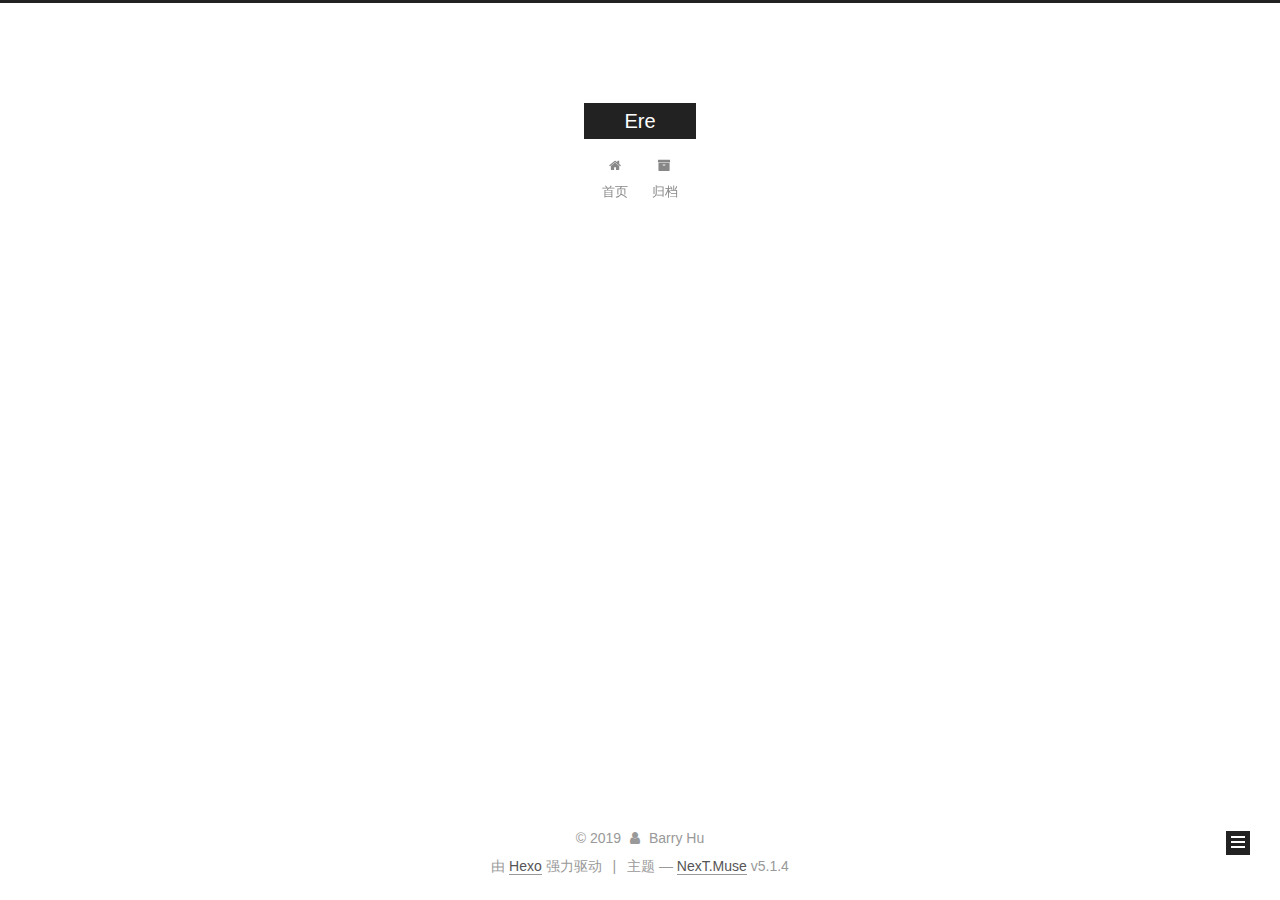
==== archives/index.html @ e0286303 "Site updated: 2019-08-03 18:31:35" ====
<!DOCTYPE html>



  


<html class="theme-next muse use-motion" lang="zh-Hans">
<head><meta name="generator" content="Hexo 3.9.0">
  <meta charset="UTF-8">
<meta http-equiv="X-UA-Compatible" content="IE=edge">
<meta name="viewport" content="width=device-width, initial-scale=1, maximum-scale=1">
<meta name="theme-color" content="#222">









<meta http-equiv="Cache-Control" content="no-transform">
<meta http-equiv="Cache-Control" content="no-siteapp">
















  
  
  <link href="/lib/fancybox/source/jquery.fancybox.css?v=2.1.5" rel="stylesheet" type="text/css">







<link href="/lib/font-awesome/css/font-awesome.min.css?v=4.6.2" rel="stylesheet" type="text/css">

<link href="/css/main.css?v=5.1.4" rel="stylesheet" type="text/css">


  <link rel="apple-touch-icon" sizes="180x180" href="/images/apple-touch-icon-next.png?v=5.1.4">


  <link rel="icon" type="image/png" sizes="32x32" href="/images/favicon-32x32-next.png?v=5.1.4">


  <link rel="icon" type="image/png" sizes="16x16" href="/images/favicon-16x16-next.png?v=5.1.4">


  <link rel="mask-icon" href="/images/logo.svg?v=5.1.4" color="#222">





  <meta name="keywords" content="Hexo, NexT">










<meta property="og:type" content="website">
<meta property="og:title" content="Ere">
<meta property="og:url" content="http://yoursite.com/archives/index.html">
<meta property="og:site_name" content="Ere">
<meta property="og:locale" content="zh-Hans">
<meta name="twitter:card" content="summary">
<meta name="twitter:title" content="Ere">



<script type="text/javascript" id="hexo.configurations">
  var NexT = window.NexT || {};
  var CONFIG = {
    root: '/',
    scheme: 'Muse',
    version: '5.1.4',
    sidebar: {"position":"left","display":"post","offset":12,"b2t":false,"scrollpercent":false,"onmobile":false},
    fancybox: true,
    tabs: true,
    motion: {"enable":true,"async":false,"transition":{"post_block":"fadeIn","post_header":"slideDownIn","post_body":"slideDownIn","coll_header":"slideLeftIn","sidebar":"slideUpIn"}},
    duoshuo: {
      userId: '0',
      author: '博主'
    },
    algolia: {
      applicationID: '',
      apiKey: '',
      indexName: '',
      hits: {"per_page":10},
      labels: {"input_placeholder":"Search for Posts","hits_empty":"We didn't find any results for the search: ${query}","hits_stats":"${hits} results found in ${time} ms"}
    }
  };
</script>



  <link rel="canonical" href="http://yoursite.com/archives/">





  <title>归档 | Ere</title>
  








</head>

<body itemscope itemtype="http://schema.org/WebPage" lang="zh-Hans">

  
  
    
  

  <div class="container sidebar-position-left page-archive">
    <div class="headband"></div>

    <header id="header" class="header" itemscope itemtype="http://schema.org/WPHeader">
      <div class="header-inner"><div class="site-brand-wrapper">
  <div class="site-meta ">
    

    <div class="custom-logo-site-title">
      <a href="/" class="brand" rel="start">
        <span class="logo-line-before"><i></i></span>
        <span class="site-title">Ere</span>
        <span class="logo-line-after"><i></i></span>
      </a>
    </div>
      
        <p class="site-subtitle"></p>
      
  </div>

  <div class="site-nav-toggle">
    <button>
      <span class="btn-bar"></span>
      <span class="btn-bar"></span>
      <span class="btn-bar"></span>
    </button>
  </div>
</div>

<nav class="site-nav">
  

  
    <ul id="menu" class="menu">
      
        
        <li class="menu-item menu-item-home">
          <a href="/" rel="section">
            
              <i class="menu-item-icon fa fa-fw fa-home"></i> <br>
            
            首页
          </a>
        </li>
      
        
        <li class="menu-item menu-item-archives">
          <a href="/archives/" rel="section">
            
              <i class="menu-item-icon fa fa-fw fa-archive"></i> <br>
            
            归档
          </a>
        </li>
      

      
    </ul>
  

  
</nav>



 </div>
    </header>

    <main id="main" class="main">
      <div class="main-inner">
        <div class="content-wrap">
          <div id="content" class="content">
            

  
  
  
  <div class="post-block archive">
    <div id="posts" class="posts-collapse">
      <span class="archive-move-on"></span>

      <span class="archive-page-counter">
        
        
        
          
        
        嗯..! 目前共计 1 篇日志。 继续努力。
      </span>

      

        
        
        

        
          
          <div class="collection-title">
            <h1 class="archive-year" id="archive-year-2019">2019</h1>
          </div>
        
        

        

  <article class="post post-type-normal" itemscope itemtype="http://schema.org/Article">
    <header class="post-header">

      <h2 class="post-title">
        
            <a class="post-title-link" href="/2019/08/03/hello-world/" itemprop="url">
              
                <span itemprop="name">Hello World</span>
              
            </a>
        
      </h2>

      <div class="post-meta">
        <time class="post-time" itemprop="dateCreated" datetime="2019-08-03T15:18:58+08:00" content="2019-08-03">
          08-03
        </time>
      </div>

    </header>
  </article>



      

    </div>
  </div>
  
  
  

  



          </div>
          


          

        </div>
        
          
  
  <div class="sidebar-toggle">
    <div class="sidebar-toggle-line-wrap">
      <span class="sidebar-toggle-line sidebar-toggle-line-first"></span>
      <span class="sidebar-toggle-line sidebar-toggle-line-middle"></span>
      <span class="sidebar-toggle-line sidebar-toggle-line-last"></span>
    </div>
  </div>

  <aside id="sidebar" class="sidebar">
    
    <div class="sidebar-inner">

      

      

      <section class="site-overview-wrap sidebar-panel sidebar-panel-active">
        <div class="site-overview">
          <div class="site-author motion-element" itemprop="author" itemscope itemtype="http://schema.org/Person">
            
              <p class="site-author-name" itemprop="name">Barry Hu</p>
              <p class="site-description motion-element" itemprop="description"></p>
          </div>

          <nav class="site-state motion-element">

            
              <div class="site-state-item site-state-posts">
              
                <a href="/archives/">
              
                  <span class="site-state-item-count">1</span>
                  <span class="site-state-item-name">日志</span>
                </a>
              </div>
            

            

            

          </nav>

          

          

          
          

          
          

          

        </div>
      </section>

      

      

    </div>
  </aside>


        
      </div>
    </main>

    <footer id="footer" class="footer">
      <div class="footer-inner">
        <div class="copyright">&copy; <span itemprop="copyrightYear">2019</span>
  <span class="with-love">
    <i class="fa fa-user"></i>
  </span>
  <span class="author" itemprop="copyrightHolder">Barry Hu</span>

  
</div>


  <div class="powered-by">由 <a class="theme-link" target="_blank" href="https://hexo.io">Hexo</a> 强力驱动</div>



  <span class="post-meta-divider">|</span>



  <div class="theme-info">主题 &mdash; <a class="theme-link" target="_blank" href="https://github.com/iissnan/hexo-theme-next">NexT.Muse</a> v5.1.4</div>




        







        
      </div>
    </footer>

    
      <div class="back-to-top">
        <i class="fa fa-arrow-up"></i>
        
      </div>
    

    

  </div>

  

<script type="text/javascript">
  if (Object.prototype.toString.call(window.Promise) !== '[object Function]') {
    window.Promise = null;
  }
</script>









  












  
  
    <script type="text/javascript" src="/lib/jquery/index.js?v=2.1.3"></script>
  

  
  
    <script type="text/javascript" src="/lib/fastclick/lib/fastclick.min.js?v=1.0.6"></script>
  

  
  
    <script type="text/javascript" src="/lib/jquery_lazyload/jquery.lazyload.js?v=1.9.7"></script>
  

  
  
    <script type="text/javascript" src="/lib/velocity/velocity.min.js?v=1.2.1"></script>
  

  
  
    <script type="text/javascript" src="/lib/velocity/velocity.ui.min.js?v=1.2.1"></script>
  

  
  
    <script type="text/javascript" src="/lib/fancybox/source/jquery.fancybox.pack.js?v=2.1.5"></script>
  


  


  <script type="text/javascript" src="/js/src/utils.js?v=5.1.4"></script>

  <script type="text/javascript" src="/js/src/motion.js?v=5.1.4"></script>



  
  

  

  


  <script type="text/javascript" src="/js/src/bootstrap.js?v=5.1.4"></script>



  


  




	





  





  












  





  

  

  

  
  

  

  

  

</body>
</html>
---- css/main.css ----
/* normalize.css v3.0.2 | MIT License | git.io/normalize */
html {
  font-family: sans-serif; /* 1 */
  -ms-text-size-adjust: 100%; /* 2 */
  -webkit-text-size-adjust: 100%; /* 2 */
}
body {
  margin: 0;
}
article,
aside,
details,
figcaption,
figure,
footer,
header,
hgroup,
main,
menu,
nav,
section,
summary {
  display: block;
}
audio,
canvas,
progress,
video {
  display: inline-block; /* 1 */
  vertical-align: baseline; /* 2 */
}
audio:not([controls]) {
  display: none;
  height: 0;
}
[hidden],
template {
  display: none;
}
a {
  background-color: transparent;
}
a:active,
a:hover {
  outline: 0;
}
abbr[title] {
  border-bottom: 1px dotted;
}
b,
strong {
  font-weight: bold;
}
dfn {
  font-style: italic;
}
h1 {
  font-size: 2em;
  margin: 0.67em 0;
}
mark {
  background: #ff0;
  color: #000;
}
small {
  font-size: 80%;
}
sub,
sup {
  font-size: 75%;
  line-height: 0;
  position: relative;
  vertical-align: baseline;
}
sup {
  top: -0.5em;
}
sub {
  bottom: -0.25em;
}
img {
  border: 0;
}
svg:not(:root) {
  overflow: hidden;
}
figure {
  margin: 1em 40px;
}
hr {
  -moz-box-sizing: content-box;
  box-sizing: content-box;
  height: 0;
}
pre {
  overflow: auto;
}
code,
kbd,
pre,
samp {
  font-family: monospace, monospace;
  font-size: 1em;
}
button,
input,
optgroup,
select,
textarea {
  color: inherit; /* 1 */
  font: inherit; /* 2 */
  margin: 0; /* 3 */
}
button {
  overflow: visible;
}
button,
select {
  text-transform: none;
}
button,
html input[type="button"],
input[type="reset"],
input[type="submit"] {
  -webkit-appearance: button; /* 2 */
  cursor: pointer; /* 3 */
}
button[disabled],
html input[disabled] {
  cursor: default;
}
button::-moz-focus-inner,
input::-moz-focus-inner {
  border: 0;
  padding: 0;
}
input {
  line-height: normal;
}
input[type="checkbox"],
input[type="radio"] {
  box-sizing: border-box; /* 1 */
  padding: 0; /* 2 */
}
input[type="number"]::-webkit-inner-spin-button,
input[type="number"]::-webkit-outer-spin-button {
  height: auto;
}
input[type="search"] {
  -webkit-appearance: textfield; /* 1 */
  -moz-box-sizing: content-box;
  -webkit-box-sizing: content-box; /* 2 */
  box-sizing: content-box;
}
input[type="search"]::-webkit-search-cancel-button,
input[type="search"]::-webkit-search-decoration {
  -webkit-appearance: none;
}
fieldset {
  border: 1px solid #c0c0c0;
  margin: 0 2px;
  padding: 0.35em 0.625em 0.75em;
}
legend {
  border: 0; /* 1 */
  padding: 0; /* 2 */
}
textarea {
  overflow: auto;
}
optgroup {
  font-weight: bold;
}
table {
  border-collapse: collapse;
  border-spacing: 0;
}
td,
th {
  padding: 0;
}
::selection {
  background: #262a30;
  color: #fff;
}
body {
  position: relative;
  font-family: 'Lato', "PingFang SC", "Microsoft YaHei", sans-serif;
  font-size: 14px;
  line-height: 2;
  color: #555;
  background: #fff;
}
@media (max-width: 767px) {
  body {
    padding-right: 0 !important;
  }
}
@media (min-width: 768px) and (max-width: 991px) {
  body {
    padding-right: 0 !important;
  }
}
@media (min-width: 1600px) {
  body {
    font-size: 16px;
  }
}
h1,
h2,
h3,
h4,
h5,
h6 {
  margin: 0;
  padding: 0;
  font-weight: bold;
  line-height: 1.5;
  font-family: 'Lato', "PingFang SC", "Microsoft YaHei", sans-serif;
}
h2,
h3,
h4,
h5,
h6 {
  margin: 20px 0 15px;
}
h1 {
  font-size: 22px;
}
@media (max-width: 767px) {
  h1 {
    font-size: 18px;
  }
}
h2 {
  font-size: 20px;
}
@media (max-width: 767px) {
  h2 {
    font-size: 16px;
  }
}
h3 {
  font-size: 18px;
}
@media (max-width: 767px) {
  h3 {
    font-size: 14px;
  }
}
h4 {
  font-size: 16px;
}
@media (max-width: 767px) {
  h4 {
    font-size: 12px;
  }
}
h5 {
  font-size: 14px;
}
@media (max-width: 767px) {
  h5 {
    font-size: 10px;
  }
}
h6 {
  font-size: 12px;
}
@media (max-width: 767px) {
  h6 {
    font-size: 8px;
  }
}
p {
  margin: 0 0 20px 0;
}
a {
  color: #555;
  text-decoration: none;
  outline: none;
  border-bottom: 1px solid #999;
  word-wrap: break-word;
}
a:hover {
  color: #222;
  border-bottom-color: #222;
}
blockquote {
  margin: 0;
  padding: 0;
}
img {
  display: block;
  margin: auto;
  max-width: 100%;
  height: auto;
}
hr {
  margin: 40px 0;
  height: 3px;
  border: none;
  background-color: #ddd;
  background-image: repeating-linear-gradient(-45deg, #fff, #fff 4px, transparent 4px, transparent 8px);
}
blockquote {
  padding: 0 15px;
  color: #666;
  border-left: 4px solid #ddd;
}
blockquote cite::before {
  content: "-";
  padding: 0 5px;
}
dt {
  font-weight: 700;
}
dd {
  margin: 0;
  padding: 0;
}
kbd {
  border: 1px solid #ccc;
  border-radius: 0.2em;
  box-shadow: 0.1em 0.1em 0.2em rgba(0,0,0,0.1);
  background-color: #f9f9f9;
  font-family: inherit;
  background-image: -webkit-linear-gradient(top, #eee, #fff, #eee);
  padding: 0.1em 0.3em;
  white-space: nowrap;
}
.text-left {
  text-align: left;
}
.text-center {
  text-align: center;
}
.text-right {
  text-align: right;
}
.text-justify {
  text-align: justify;
}
.text-nowrap {
  white-space: nowrap;
}
.text-lowercase {
  text-transform: lowercase;
}
.text-uppercase {
  text-transform: uppercase;
}
.text-capitalize {
  text-transform: capitalize;
}
.center-block {
  display: block;
  margin-left: auto;
  margin-right: auto;
}
.clearfix:before,
.clearfix:after {
  content: " ";
  display: table;
}
.clearfix:after {
  clear: both;
}
.pullquote {
  width: 45%;
}
.pullquote.left {
  float: left;
  margin-left: 5px;
  margin-right: 10px;
}
.pullquote.right {
  float: right;
  margin-left: 10px;
  margin-right: 5px;
}
.affix.affix.affix {
  position: fixed;
}
.translation {
  margin-top: -20px;
  font-size: 14px;
  color: #999;
}
.scrollbar-measure {
  width: 100px;
  height: 100px;
  overflow: scroll;
  position: absolute;
  top: -9999px;
}
.use-motion .motion-element {
  opacity: 0;
}
table {
  margin: 20px 0;
  width: 100%;
  border-collapse: collapse;
  border-spacing: 0;
  border: 1px solid #ddd;
  font-size: 14px;
  table-layout: fixed;
  word-wrap: break-all;
}
table>tbody>tr:nth-of-type(odd) {
  background-color: #f9f9f9;
}
table>tbody>tr:hover {
  background-color: #f5f5f5;
}
caption,
th,
td {
  padding: 8px;
  text-align: left;
  vertical-align: middle;
  font-weight: normal;
}
th,
td {
  border-bottom: 3px solid #ddd;
  border-right: 1px solid #eee;
}
th {
  padding-bottom: 10px;
  font-weight: 700;
}
td {
  border-bottom-width: 1px;
}
html,
body {
  height: 100%;
}
.container {
  position: relative;
  min-height: 100%;
}
.header-inner {
  margin: 0 auto;
  padding: 100px 0 70px;
  width: 700px;
}
@media (min-width: 1600px) {
  .container .header-inner {
    width: 900px;
  }
}
.main {
  padding-bottom: 150px;
}
.main-inner {
  margin: 0 auto;
  width: 700px;
}
@media (min-width: 1600px) {
  .container .main-inner {
    width: 900px;
  }
}
.footer {
  position: absolute;
  left: 0;
  bottom: 0;
  width: 100%;
  min-height: 50px;
}
.footer-inner {
  box-sizing: border-box;
  margin: 20px auto;
  width: 700px;
}
@media (min-width: 1600px) {
  .container .footer-inner {
    width: 900px;
  }
}
pre,
.highlight {
  overflow: auto;
  margin: 20px 0;
  padding: 0;
  font-size: 13px;
  color: #4d4d4c;
  background: #f7f7f7;
  line-height: 1.6;
}
pre,
code {
  font-family: consolas, Menlo, "PingFang SC", "Microsoft YaHei", monospace;
}
code {
  padding: 2px 4px;
  word-wrap: break-word;
  color: #555;
  background: #eee;
  border-radius: 3px;
  font-size: 13px;
}
pre {
  padding: 10px;
}
pre code {
  padding: 0;
  color: #4d4d4c;
  background: none;
  text-shadow: none;
}
.highlight {
  border-radius: 1px;
}
.highlight pre {
  border: none;
  margin: 0;
  padding: 10px 0;
}
.highlight table {
  margin: 0;
  width: auto;
  border: none;
}
.highlight td {
  border: none;
  padding: 0;
}
.highlight figcaption {
  font-size: 1em;
  color: #4d4d4c;
  line-height: 1em;
  margin-bottom: 1em;
}
.highlight figcaption:before,
.highlight figcaption:after {
  content: " ";
  display: table;
}
.highlight figcaption:after {
  clear: both;
}
.highlight figcaption a {
  float: right;
  color: #4d4d4c;
}
.highlight figcaption a:hover {
  border-bottom-color: #4d4d4c;
}
.highlight .gutter pre {
  padding-left: 10px;
  padding-right: 10px;
  color: #869194;
  text-align: right;
  background-color: #eff2f3;
}
.highlight .code pre {
  width: 100%;
  padding-left: 10px;
  padding-right: 10px;
  background-color: #f7f7f7;
}
.highlight .line {
  height: 20px;
}
.gutter {
  -webkit-user-select: none;
  -moz-user-select: none;
  -ms-user-select: none;
  user-select: none;
}
.gist table {
  width: auto;
}
.gist table td {
  border: none;
}
pre .deletion {
  background: #fdd;
}
pre .addition {
  background: #dfd;
}
pre .meta {
  color: #8959a8;
}
pre .comment {
  color: #8e908c;
}
pre .variable,
pre .attribute,
pre .tag,
pre .regexp,
pre .ruby .constant,
pre .xml .tag .title,
pre .xml .pi,
pre .xml .doctype,
pre .html .doctype,
pre .css .id,
pre .css .class,
pre .css .pseudo {
  color: #c82829;
}
pre .number,
pre .preprocessor,
pre .built_in,
pre .literal,
pre .params,
pre .constant,
pre .command {
  color: #f5871f;
}
pre .ruby .class .title,
pre .css .rules .attribute,
pre .string,
pre .value,
pre .inheritance,
pre .header,
pre .ruby .symbol,
pre .xml .cdata,
pre .special,
pre .number,
pre .formula {
  color: #718c00;
}
pre .title,
pre .css .hexcolor {
  color: #3e999f;
}
pre .function,
pre .python .decorator,
pre .python .title,
pre .ruby .function .title,
pre .ruby .title .keyword,
pre .perl .sub,
pre .javascript .title,
pre .coffeescript .title {
  color: #4271ae;
}
pre .keyword,
pre .javascript .function {
  color: #8959a8;
}
.full-image.full-image.full-image.full-image {
  border: none;
  max-width: 100%;
  width: auto;
  margin: 20px auto 25px;
}
@media (min-width: 992px) {
  .full-image.full-image.full-image.full-image {
    max-width: none;
    width: 110%;
    margin: 25px -5%;
  }
}
.blockquote-center,
.page-home .post-type-quote blockquote,
.page-post-detail .post-type-quote blockquote {
  position: relative;
  margin: 40px 0;
  padding: 0;
  border-left: none;
  text-align: center;
}
.blockquote-center::before,
.page-home .post-type-quote blockquote::before,
.page-post-detail .post-type-quote blockquote::before,
.blockquote-center::after,
.page-home .post-type-quote blockquote::after,
.page-post-detail .post-type-quote blockquote::after {
  position: absolute;
  content: ' ';
  display: block;
  width: 100%;
  height: 24px;
  opacity: 0.2;
  background-repeat: no-repeat;
  background-position: 0 -6px;
  background-size: 22px 22px;
}
.blockquote-center::before,
.page-home .post-type-quote blockquote::before,
.page-post-detail .post-type-quote blockquote::before {
  top: -20px;
  background-image: url("../images/quote-l.svg");
  border-top: 1px solid #ccc;
}
.blockquote-center::after,
.page-home .post-type-quote blockquote::after,
.page-post-detail .post-type-quote blockquote::after {
  bottom: -20px;
  background-image: url("../images/quote-r.svg");
  border-bottom: 1px solid #ccc;
  background-position: 100% 8px;
}
.blockquote-center p,
.page-home .post-type-quote blockquote p,
.page-post-detail .post-type-quote blockquote p,
.blockquote-center div,
.page-home .post-type-quote blockquote div,
.page-post-detail .post-type-quote blockquote div {
  text-align: center;
}
.post .post-body .group-picture img {
  box-sizing: border-box;
  padding: 0 3px;
  border: none;
}
.post .group-picture-row {
  overflow: hidden;
  margin-top: 6px;
}
.post .group-picture-row:first-child {
  margin-top: 0;
}
.post .group-picture-column {
  float: left;
}
.page-post-detail .post-body .group-picture-column {
  float: none;
  margin-top: 10px;
  width: auto !important;
}
.page-post-detail .post-body .group-picture-column img {
  margin: 0 auto;
}
.page-archive .group-picture-container {
  overflow: hidden;
}
.page-archive .group-picture-row {
  float: left;
}
.page-archive .group-picture-row:first-child {
  margin-top: 6px;
}
.page-archive .group-picture-column {
  max-width: 150px;
  max-height: 150px;
}
.post-body .note {
  position: relative;
  padding: 15px;
  margin-bottom: 20px;
  border: 1px solid #eee;
  border-left-width: 5px;
  border-radius: 3px;
}
.post-body .note h2,
.post-body .note h3,
.post-body .note h4,
.post-body .note h5,
.post-body .note h6 {
  margin-top: 0;
  margin-bottom: 0;
  border-bottom: initial;
  padding-top: 0 !important;
}
.post-body .note p:first-child,
.post-body .note ul:first-child,
.post-body .note ol:first-child,
.post-body .note table:first-child,
.post-body .note pre:first-child,
.post-body .note blockquote:first-child {
  margin-top: 0;
}
.post-body .note p:last-child,
.post-body .note ul:last-child,
.post-body .note ol:last-child,
.post-body .note table:last-child,
.post-body .note pre:last-child,
.post-body .note blockquote:last-child {
  margin-bottom: 0;
}
.post-body .note.default {
  border-left-color: #777;
}
.post-body .note.default h2,
.post-body .note.default h3,
.post-body .note.default h4,
.post-body .note.default h5,
.post-body .note.default h6 {
  color: #777;
}
.post-body .note.primary {
  border-left-color: #6f42c1;
}
.post-body .note.primary h2,
.post-body .note.primary h3,
.post-body .note.primary h4,
.post-body .note.primary h5,
.post-body .note.primary h6 {
  color: #6f42c1;
}
.post-body .note.info {
  border-left-color: #428bca;
}
.post-body .note.info h2,
.post-body .note.info h3,
.post-body .note.info h4,
.post-body .note.info h5,
.post-body .note.info h6 {
  color: #428bca;
}
.post-body .note.success {
  border-left-color: #5cb85c;
}
.post-body .note.success h2,
.post-body .note.success h3,
.post-body .note.success h4,
.post-body .note.success h5,
.post-body .note.success h6 {
  color: #5cb85c;
}
.post-body .note.warning {
  border-left-color: #f0ad4e;
}
.post-body .note.warning h2,
.post-body .note.warning h3,
.post-body .note.warning h4,
.post-body .note.warning h5,
.post-body .note.warning h6 {
  color: #f0ad4e;
}
.post-body .note.danger {
  border-left-color: #d9534f;
}
.post-body .note.danger h2,
.post-body .note.danger h3,
.post-body .note.danger h4,
.post-body .note.danger h5,
.post-body .note.danger h6 {
  color: #d9534f;
}
.post-body .label {
  display: inline;
  padding: 0 2px;
  white-space: nowrap;
}
.post-body .label.default {
  background-color: #f0f0f0;
}
.post-body .label.primary {
  background-color: #efe6f7;
}
.post-body .label.info {
  background-color: #e5f2f8;
}
.post-body .label.success {
  background-color: #e7f4e9;
}
.post-body .label.warning {
  background-color: #fcf6e1;
}
.post-body .label.danger {
  background-color: #fae8eb;
}
.post-body .tabs {
  position: relative;
  display: block;
  margin-bottom: 20px;
  padding-top: 10px;
}
.post-body .tabs ul.nav-tabs {
  margin: 0;
  padding: 0;
  display: flex;
  margin-bottom: -1px;
}
@media (max-width: 413px) {
  .post-body .tabs ul.nav-tabs {
    display: block;
    margin-bottom: 5px;
  }
}
.post-body .tabs ul.nav-tabs li.tab {
  list-style-type: none !important;
  margin: 0 0.25em 0 0;
  border-top: 3px solid transparent;
  border-left: 1px solid transparent;
  border-right: 1px solid transparent;
}
@media (max-width: 413px) {
  .post-body .tabs ul.nav-tabs li.tab {
    margin: initial;
    border-top: 1px solid transparent;
    border-left: 3px solid transparent;
    border-right: 1px solid transparent;
    border-bottom: 1px solid transparent;
  }
}
.post-body .tabs ul.nav-tabs li.tab a {
  outline: 0;
  border-bottom: initial;
  display: block;
  line-height: 1.8em;
  padding: 0.25em 0.75em;
  transition-duration: 0.2s;
  transition-timing-function: ease-out;
  transition-delay: 0s;
}
.post-body .tabs ul.nav-tabs li.tab a i {
  width: 1.285714285714286em;
}
.post-body .tabs ul.nav-tabs li.tab.active {
  border-top: 3px solid #fc6423;
  border-left: 1px solid #ddd;
  border-right: 1px solid #ddd;
  background-color: #fff;
}
@media (max-width: 413px) {
  .post-body .tabs ul.nav-tabs li.tab.active {
    border-top: 1px solid #ddd;
    border-left: 3px solid #fc6423;
    border-right: 1px solid #ddd;
    border-bottom: 1px solid #ddd;
  }
}
.post-body .tabs ul.nav-tabs li.tab.active a {
  cursor: default;
  color: #555;
}
.post-body .tabs .tab-content {
  background-color: #fff;
}
.post-body .tabs .tab-content .tab-pane {
  border: 1px solid #ddd;
  padding: 20px 20px 0 20px;
}
.post-body .tabs .tab-content .tab-pane:not(.active) {
  display: none !important;
}
.post-body .tabs .tab-content .tab-pane.active {
  display: block !important;
}
.btn {
  display: inline-block;
  padding: 0 20px;
  font-size: 14px;
  color: #fff;
  background: #222;
  border: 2px solid #222;
  text-decoration: none;
  border-radius: 0;
  transition-property: background-color;
  transition-duration: 0.2s;
  transition-timing-function: ease-in-out;
  transition-delay: 0s;
  line-height: 2;
}
.btn:hover {
  border-color: #222;
  color: #222;
  background: #fff;
}
.btn +.btn {
  margin: 0 0 8px 8px;
}
.btn .fa-fw {
  width: 1.285714285714286em;
  text-align: left;
}
.btn-bar {
  display: block;
  width: 22px;
  height: 2px;
  background: #555;
  border-radius: 1px;
}
.btn-bar+.btn-bar {
  margin-top: 4px;
}
.pagination {
  margin: 120px 0 40px;
  text-align: center;
  border-top: 1px solid #eee;
}
.page-number-basic,
.pagination .prev,
.pagination .next,
.pagination .page-number,
.pagination .space {
  display: inline-block;
  position: relative;
  top: -1px;
  margin: 0 10px;
  padding: 0 11px;
}
@media (max-width: 767px) {
  .page-number-basic,
  .pagination .prev,
  .pagination .next,
  .pagination .page-number,
  .pagination .space {
    margin: 0 5px;
  }
}
.pagination .prev,
.pagination .next,
.pagination .page-number {
  border-bottom: 0;
  border-top: 1px solid #eee;
  transition-property: border-color;
  transition-duration: 0.2s;
  transition-timing-function: ease-in-out;
  transition-delay: 0s;
}
.pagination .prev:hover,
.pagination .next:hover,
.pagination .page-number:hover {
  border-top-color: #222;
}
.pagination .space {
  padding: 0;
  margin: 0;
}
.pagination .prev {
  margin-left: 0;
}
.pagination .next {
  margin-right: 0;
}
.pagination .page-number.current {
  color: #fff;
  background: #ccc;
  border-top-color: #ccc;
}
@media (max-width: 767px) {
  .pagination {
    border-top: none;
  }
  .pagination .prev,
  .pagination .next,
  .pagination .page-number {
    margin-bottom: 10px;
    border-top: 0;
    border-bottom: 1px solid #eee;
    padding: 0 10px;
  }
  .pagination .prev:hover,
  .pagination .next:hover,
  .pagination .page-number:hover {
    border-bottom-color: #222;
  }
}
.comments {
  margin: 60px 20px 0;
}
.tag-cloud {
  text-align: center;
}
.tag-cloud a {
  display: inline-block;
  margin: 10px;
}
.back-to-top {
  box-sizing: border-box;
  position: fixed;
  bottom: -100px;
  right: 30px;
  z-index: 1050;
  padding: 0 6px;
  width: 24px;
  background: #222;
  font-size: 12px;
  opacity: 1;
  color: #fff;
  cursor: pointer;
  text-align: center;
  -webkit-transform: translateZ(0);
  transition-property: bottom;
  transition-duration: 0.2s;
  transition-timing-function: ease-in-out;
  transition-delay: 0s;
}
@media (min-width: 768px) and (max-width: 991px) {
  .back-to-top {
    display: none !important;
  }
}
@media (max-width: 767px) {
  .back-to-top {
    display: none !important;
  }
}
.back-to-top.back-to-top-on {
  bottom: 19px;
}
.header {
  background: transparent;
}
.header-inner {
  position: relative;
}
.headband {
  height: 3px;
  background: #222;
}
.site-meta {
  margin: 0;
  text-align: center;
}
@media (max-width: 767px) {
  .site-meta {
    text-align: center;
  }
}
.brand {
  position: relative;
  display: inline-block;
  padding: 0 40px;
  color: #fff;
  background: #222;
  border-bottom: none;
}
.brand:hover {
  color: #fff;
}
.logo {
  display: inline-block;
  margin-right: 5px;
  line-height: 36px;
  vertical-align: top;
}
.site-title {
  display: inline-block;
  vertical-align: top;
  line-height: 36px;
  font-size: 20px;
  font-weight: normal;
  font-family: 'Lato', "PingFang SC", "Microsoft YaHei", sans-serif;
}
.site-subtitle {
  margin-top: 10px;
  font-size: 13px;
  color: #999;
}
.use-motion .brand {
  opacity: 0;
}
.use-motion .logo,
.use-motion .site-title,
.use-motion .site-subtitle {
  opacity: 0;
  position: relative;
  top: -10px;
}
.site-nav-toggle {
  display: none;
  position: absolute;
  top: 10px;
  left: 10px;
}
@media (max-width: 767px) {
  .site-nav-toggle {
    display: block;
  }
}
.site-nav-toggle button {
  margin-top: 2px;
  padding: 9px 10px;
  background: transparent;
  border: none;
}
@media (max-width: 767px) {
  .site-nav {
    display: none;
    margin: 0 -10px;
    padding: 0 10px;
    clear: both;
    border-top: 1px solid #ddd;
  }
}
@media (min-width: 768px) and (max-width: 991px) {
  .site-nav {
    display: block !important;
  }
}
@media (min-width: 992px) {
  .site-nav {
    display: block !important;
  }
}
.menu {
  margin-top: 20px;
  padding-left: 0;
  text-align: center;
}
.menu .menu-item {
  display: inline-block;
  margin: 0 10px;
  list-style: none;
}
@media screen and (max-width: 767px) {
  .menu .menu-item {
    margin-top: 10px;
  }
}
.menu .menu-item a {
  display: block;
  font-size: 13px;
  line-height: inherit;
  border-bottom: 1px solid transparent;
  transition-property: border-color;
  transition-duration: 0.2s;
  transition-timing-function: ease-in-out;
  transition-delay: 0s;
}
.menu .menu-item a:hover {
  border-bottom-color: #222;
}
.menu .menu-item .fa {
  margin-right: 5px;
}
.use-motion .menu-item {
  opacity: 0;
}
.post-body {
  font-family: 'Lato', "PingFang SC", "Microsoft YaHei", sans-serif;
}
@media (max-width: 767px) {
  .post-body {
    word-break: break-word;
  }
}
.post-body .fancybox img {
  display: block !important;
  margin: 0 auto;
  cursor: pointer;
  cursor: zoom-in;
  cursor: -webkit-zoom-in;
}
.post-body .image-caption,
.post-body .figure .caption {
  margin: -20px auto 15px;
  text-align: center;
  font-size: 14px;
  color: #999;
  font-weight: bold;
  line-height: 1;
}
.post-sticky-flag {
  display: inline-block;
  font-size: 16px;
  -ms-transform: rotate(30deg);
  -webkit-transform: rotate(30deg);
  -moz-transform: rotate(30deg);
  -ms-transform: rotate(30deg);
  -o-transform: rotate(30deg);
  transform: rotate(30deg);
}
.use-motion .post-block,
.use-motion .pagination,
.use-motion .comments {
  opacity: 0;
}
.use-motion .post-header {
  opacity: 0;
}
.use-motion .post-body {
  opacity: 0;
}
.use-motion .collection-title {
  opacity: 0;
}
.posts-expand {
  padding-top: 40px;
}
@media (max-width: 767px) {
  .posts-expand {
    margin: 0 20px;
  }
  .post-body pre .gutter pre {
    padding-right: 10px;
  }
  .post-body .highlight {
    margin-left: 0px;
    margin-right: 0px;
    padding: 0;
  }
  .post-body .highlight .gutter pre {
    padding-right: 10px;
  }
}
@media (min-width: 992px) {
  .posts-expand .post-body {
    text-align: justify;
  }
}
.posts-expand .post-body h2,
.posts-expand .post-body h3,
.posts-expand .post-body h4,
.posts-expand .post-body h5,
.posts-expand .post-body h6 {
  padding-top: 10px;
}
.posts-expand .post-body h2 .header-anchor,
.posts-expand .post-body h3 .header-anchor,
.posts-expand .post-body h4 .header-anchor,
.posts-expand .post-body h5 .header-anchor,
.posts-expand .post-body h6 .header-anchor {
  float: right;
  margin-left: 10px;
  color: #ccc;
  border-bottom-style: none;
  visibility: hidden;
}
.posts-expand .post-body h2 .header-anchor:hover,
.posts-expand .post-body h3 .header-anchor:hover,
.posts-expand .post-body h4 .header-anchor:hover,
.posts-expand .post-body h5 .header-anchor:hover,
.posts-expand .post-body h6 .header-anchor:hover {
  color: inherit;
}
.posts-expand .post-body h2:hover .header-anchor,
.posts-expand .post-body h3:hover .header-anchor,
.posts-expand .post-body h4:hover .header-anchor,
.posts-expand .post-body h5:hover .header-anchor,
.posts-expand .post-body h6:hover .header-anchor {
  visibility: visible;
}
.posts-expand .post-body ul li {
  list-style: circle;
}
.posts-expand .post-body img {
  box-sizing: border-box;
  margin: auto;
  padding: 3px;
  border: 1px solid #ddd;
}
.posts-expand .post-body .fancybox img {
  margin: 0 auto 25px;
}
@media (max-width: 767px) {
  .posts-collapse {
    margin: 0 20px;
  }
  .posts-collapse .post-title,
  .posts-collapse .post-meta {
    display: block;
    width: auto;
    text-align: left;
  }
}
.posts-collapse {
  position: relative;
  z-index: 1010;
  margin-left: 55px;
}
.posts-collapse::after {
  content: " ";
  position: absolute;
  top: 20px;
  left: 0;
  margin-left: -2px;
  width: 4px;
  height: 100%;
  background: #f5f5f5;
  z-index: -1;
}
@media (max-width: 767px) {
  .posts-collapse {
    margin: 0 20px;
  }
}
.posts-collapse .collection-title {
  position: relative;
  margin: 60px 0;
}
.posts-collapse .collection-title h1,
.posts-collapse .collection-title h2 {
  margin-left: 20px;
}
.posts-collapse .collection-title small {
  color: #bbb;
  margin-left: 5px;
}
.posts-collapse .collection-title::before {
  content: " ";
  position: absolute;
  left: 0;
  top: 50%;
  margin-left: -4px;
  margin-top: -4px;
  width: 8px;
  height: 8px;
  background: #bbb;
  border-radius: 50%;
}
.posts-collapse .post {
  margin: 30px 0;
}
.posts-collapse .post-header {
  position: relative;
  transition-duration: 0.2s;
  transition-timing-function: ease-in-out;
  transition-delay: 0s;
  transition-property: border;
  border-bottom: 1px dashed #ccc;
}
.posts-collapse .post-header::before {
  content: " ";
  position: absolute;
  left: 0;
  top: 12px;
  width: 6px;
  height: 6px;
  margin-left: -4px;
  background: #bbb;
  border-radius: 50%;
  border: 1px solid #fff;
  transition-duration: 0.2s;
  transition-timing-function: ease-in-out;
  transition-delay: 0s;
  transition-property: background;
}
.posts-collapse .post-header:hover {
  border-bottom-color: #666;
}
.posts-collapse .post-header:hover::before {
  background: #222;
}
.posts-collapse .post-meta {
  position: absolute;
  font-size: 12px;
  left: 20px;
  top: 5px;
}
.posts-collapse .post-comments-count {
  display: none;
}
.posts-collapse .post-title {
  margin-left: 60px;
  font-size: 16px;
  font-weight: normal;
  line-height: inherit;
}
.posts-collapse .post-title::after {
  margin-left: 3px;
  opacity: 0.6;
}
.posts-collapse .post-title a {
  color: #666;
  border-bottom: none;
}
.page-home .post-type-quote .post-header,
.page-post-detail .post-type-quote .post-header,
.page-home .post-type-quote .post-tags,
.page-post-detail .post-type-quote .post-tags {
  display: none;
}
.posts-expand .post-title {
  text-align: center;
  word-break: break-word;
  font-weight: 400;
}
.posts-expand .post-title-link {
  display: inline-block;
  position: relative;
  color: #555;
  border-bottom: none;
  line-height: 1.2;
  vertical-align: top;
}
.posts-expand .post-title-link::before {
  content: "";
  position: absolute;
  width: 100%;
  height: 2px;
  bottom: 0;
  left: 0;
  background-color: #000;
  visibility: hidden;
  -webkit-transform: scaleX(0);
  -moz-transform: scaleX(0);
  -ms-transform: scaleX(0);
  -o-transform: scaleX(0);
  transform: scaleX(0);
  transition-duration: 0.2s;
  transition-timing-function: ease-in-out;
  transition-delay: 0s;
}
.posts-expand .post-title-link:hover::before {
  visibility: visible;
  -webkit-transform: scaleX(1);
  -moz-transform: scaleX(1);
  -ms-transform: scaleX(1);
  -o-transform: scaleX(1);
  transform: scaleX(1);
}
.posts-expand .post-title-link .fa {
  font-size: 16px;
}
.posts-expand .post-meta {
  margin: 3px 0 60px 0;
  color: #999;
  font-family: 'Lato', "PingFang SC", "Microsoft YaHei", sans-serif;
  font-size: 12px;
  text-align: center;
}
.posts-expand .post-meta .post-category-list {
  display: inline-block;
  margin: 0;
  padding: 3px;
}
.posts-expand .post-meta .post-category-list-link {
  color: #999;
}
.posts-expand .post-meta .post-description {
  font-size: 14px;
  margin-top: 2px;
}
.post-meta-divider {
  margin: 0 0.5em;
}
.post-meta-item-icon {
  margin-right: 3px;
}
@media (min-width: 768px) and (max-width: 991px) {
  .post-meta-item-icon {
    display: inline-block;
  }
}
@media (max-width: 767px) {
  .post-meta-item-icon {
    display: inline-block;
  }
}
@media (min-width: 768px) and (max-width: 991px) {
  .post-meta-item-text {
    display: none;
  }
}
@media (max-width: 767px) {
  .post-meta-item-text {
    display: none;
  }
}
@media (max-width: 767px) {
  .posts-expand .post-comments-count {
    display: none;
  }
}
.post-button {
  margin-top: 40px;
}
.posts-expand .post-tags {
  margin-top: 40px;
  text-align: center;
}
.posts-expand .post-tags a {
  display: inline-block;
  margin-right: 10px;
  font-size: 13px;
}
.post-nav {
  display: table;
  margin-top: 15px;
  width: 100%;
  border-top: 1px solid #eee;
}
.post-nav-divider {
  display: table-cell;
  width: 10%;
}
.post-nav-item {
  display: table-cell;
  padding: 10px 0 0 0;
  width: 45%;
  vertical-align: top;
}
.post-nav-item a {
  position: relative;
  display: block;
  line-height: 25px;
  font-size: 14px;
  color: #555;
  border-bottom: none;
}
.post-nav-item a:hover {
  color: #222;
  border-bottom: none;
}
.post-nav-item a:active {
  top: 2px;
}
.post-nav-item .fa {
  position: absolute;
  top: 8px;
  left: 0;
  font-size: 12px;
}
.post-nav-next a {
  padding-left: 15px;
}
.post-nav-prev {
  text-align: right;
}
.post-nav-prev a {
  padding-right: 15px;
}
.post-nav-prev .fa {
  right: 0;
  left: auto;
}
.posts-expand .post-eof {
  display: block;
  margin: 80px auto 60px;
  width: 8%;
  height: 1px;
  background: #ccc;
  text-align: center;
}
.post:last-child .post-eof.post-eof.post-eof {
  display: none;
}
.post-gallery {
  display: table;
  table-layout: fixed;
  width: 100%;
  border-collapse: separate;
}
.post-gallery-row {
  display: table-row;
}
.post-gallery .post-gallery-img {
  display: table-cell;
  text-align: center;
  vertical-align: middle;
  border: none;
}
.post-gallery .post-gallery-img img {
  max-width: 100%;
  max-height: 100%;
  border: none;
}
.fancybox-close,
.fancybox-close:hover {
  border: none;
}
.rtl.post-body p,
.rtl.post-body a,
.rtl.post-body h1,
.rtl.post-body h2,
.rtl.post-body h3,
.rtl.post-body h4,
.rtl.post-body h5,
.rtl.post-body h6,
.rtl.post-body li,
.rtl.post-body ul,
.rtl.post-body ol {
  direction: rtl;
  font-family: UKIJ Ekran;
}
.rtl.post-title {
  font-family: UKIJ Ekran;
}
.sidebar {
  position: fixed;
  right: 0;
  top: 0;
  bottom: 0;
  width: 0;
  z-index: 1040;
  box-shadow: inset 0 2px 6px #000;
  background: #222;
  -webkit-transform: translateZ(0);
}
.sidebar a {
  color: #999;
  border-bottom-color: #555;
}
.sidebar a:hover {
  color: #eee;
}
@media (min-width: 768px) and (max-width: 991px) {
  .sidebar {
    display: none !important;
  }
}
@media (max-width: 767px) {
  .sidebar {
    display: none !important;
  }
}
.sidebar-inner {
  position: relative;
  padding: 20px 10px;
  color: #999;
  text-align: center;
}
.site-overview-wrap {
  overflow: hidden;
}
.site-overview {
  overflow-y: auto;
  overflow-x: hidden;
}
.sidebar-toggle {
  position: fixed;
  right: 30px;
  bottom: 45px;
  width: 14px;
  height: 14px;
  padding: 5px;
  background: #222;
  line-height: 0;
  z-index: 1050;
  cursor: pointer;
  -webkit-transform: translateZ(0);
}
@media (min-width: 768px) and (max-width: 991px) {
  .sidebar-toggle {
    display: none !important;
  }
}
@media (max-width: 767px) {
  .sidebar-toggle {
    display: none !important;
  }
}
.sidebar-toggle-line {
  position: relative;
  display: inline-block;
  vertical-align: top;
  height: 2px;
  width: 100%;
  background: #fff;
  margin-top: 3px;
}
.sidebar-toggle-line:first-child {
  margin-top: 0;
}
.site-author-image {
  display: block;
  margin: 0 auto;
  padding: 2px;
  max-width: 96px;
  height: auto;
  border: 2px solid #333;
}
.site-author-name {
  margin: 5px 0 0;
  text-align: center;
  color: #f5f5f5;
  font-weight: normal;
}
.site-description {
  margin-top: 5px;
  text-align: center;
  font-size: 14px;
  color: #999;
}
.site-state {
  overflow: hidden;
  line-height: 1.4;
  white-space: nowrap;
  text-align: center;
}
.site-state-item {
  display: inline-block;
  padding: 0 15px;
  border-left: 1px solid #333;
}
.site-state-item:first-child {
  border-left: none;
}
.site-state-item a {
  border-bottom: none;
}
.site-state-item-count {
  display: block;
  text-align: center;
  color: inherit;
  font-weight: 600;
  font-size: 18px;
}
.site-state-item-name {
  font-size: 13px;
  color: inherit;
}
.feed-link {
  margin-top: 20px;
}
.feed-link a {
  display: inline-block;
  padding: 0 15px;
  color: #fc6423;
  border: 1px solid #fc6423;
  border-radius: 4px;
}
.feed-link a i {
  color: #fc6423;
  font-size: 14px;
}
.feed-link a:hover {
  color: #fff;
  background: #fc6423;
}
.feed-link a:hover i {
  color: #fff;
}
.links-of-author {
  margin-top: 20px;
}
.links-of-author a {
  display: inline-block;
  vertical-align: middle;
  margin-right: 10px;
  margin-bottom: 10px;
  border-bottom-color: #555;
  font-size: 13px;
}
.links-of-author a:before {
  display: inline-block;
  vertical-align: middle;
  margin-right: 3px;
  content: " ";
  width: 4px;
  height: 4px;
  border-radius: 50%;
  background: #25b3a1;
}
.links-of-blogroll {
  font-size: 13px;
}
.links-of-blogroll-title {
  margin-top: 20px;
  font-size: 14px;
  font-weight: 600;
}
.links-of-blogroll-list {
  margin: 0;
  padding: 0;
  list-style: none;
}
.links-of-blogroll-item {
  padding: 2px 10px;
}
.links-of-blogroll-item a {
  max-width: 280px;
  box-sizing: border-box;
  display: inline-block;
  overflow: hidden;
  white-space: nowrap;
  text-overflow: ellipsis;
}
.sidebar-nav {
  margin: 0 0 20px;
  padding-left: 0;
}
.sidebar-nav li {
  display: inline-block;
  cursor: pointer;
  border-bottom: 1px solid transparent;
  font-size: 14px;
  color: #555;
}
.sidebar-nav li:hover {
  color: #f5f5f5;
}
.page-post-detail .sidebar-nav-toc {
  padding: 0 5px;
}
.page-post-detail .sidebar-nav-overview {
  margin-left: 10px;
}
.sidebar-nav .sidebar-nav-active {
  color: #87daff;
  border-bottom-color: #87daff;
}
.sidebar-nav .sidebar-nav-active:hover {
  color: #87daff;
}
.sidebar-panel {
  display: none;
}
.sidebar-panel-active {
  display: block;
}
.post-toc-empty {
  font-size: 14px;
  color: #666;
}
.post-toc-wrap {
  overflow: hidden;
}
.post-toc {
  overflow: auto;
}
.post-toc ol {
  margin: 0;
  padding: 0 2px 5px 10px;
  text-align: left;
  list-style: none;
  font-size: 14px;
}
.post-toc ol > ol {
  padding-left: 0;
}
.post-toc ol a {
  transition-duration: 0.2s;
  transition-timing-function: ease-in-out;
  transition-delay: 0s;
  transition-property: all;
  color: #999;
  border-bottom-color: #555;
}
.post-toc ol a:hover {
  color: #ccc;
  border-bottom-color: #ccc;
}
.post-toc .nav-item {
  overflow: hidden;
  text-overflow: ellipsis;
  text-align: justify;
  white-space: nowrap;
  line-height: 1.8;
}
.post-toc .nav .nav-child {
  display: none;
}
.post-toc .nav .active > .nav-child {
  display: block;
}
.post-toc .nav .active-current > .nav-child {
  display: block;
}
.post-toc .nav .active-current > .nav-child > .nav-item {
  display: block;
}
.post-toc .nav .active > a {
  color: #87daff;
  border-bottom-color: #87daff;
}
.post-toc .nav .active-current > a {
  color: #87daff;
}
.post-toc .nav .active-current > a:hover {
  color: #87daff;
}
.footer {
  font-size: 14px;
  color: #999;
}
.footer img {
  border: none;
}
.footer-inner {
  text-align: center;
}
.with-love {
  display: inline-block;
  margin: 0 5px;
}
.powered-by,
.theme-info {
  display: inline-block;
}
.cc-license {
  margin-top: 10px;
  text-align: center;
}
.cc-license .cc-opacity {
  opacity: 0.7;
  border-bottom: none;
}
.cc-license .cc-opacity:hover {
  opacity: 0.9;
}
.cc-license img {
  display: inline-block;
}
.theme-next #ds-thread #ds-reset {
  color: #555;
}
.theme-next #ds-thread #ds-reset .ds-replybox {
  margin-bottom: 30px;
}
.theme-next #ds-thread #ds-reset .ds-replybox .ds-avatar,
.theme-next #ds-reset .ds-avatar img {
  box-shadow: none;
}
.theme-next #ds-thread #ds-reset .ds-textarea-wrapper {
  border-color: #c7d4e1;
  background: none;
  border-top-right-radius: 3px;
  border-top-left-radius: 3px;
}
.theme-next #ds-thread #ds-reset .ds-textarea-wrapper textarea {
  height: 60px;
}
.theme-next #ds-reset .ds-rounded-top {
  border-radius: 0;
}
.theme-next #ds-thread #ds-reset .ds-post-toolbar {
  box-sizing: border-box;
  border: 1px solid #c7d4e1;
  background: #f6f8fa;
}
.theme-next #ds-thread #ds-reset .ds-post-options {
  height: 40px;
  border: none;
  background: none;
}
.theme-next #ds-thread #ds-reset .ds-toolbar-buttons {
  top: 11px;
}
.theme-next #ds-thread #ds-reset .ds-sync {
  top: 5px;
}
.theme-next #ds-thread #ds-reset .ds-post-button {
  top: 4px;
  right: 5px;
  width: 90px;
  height: 30px;
  border: 1px solid #c5ced7;
  border-radius: 3px;
  background-image: linear-gradient(#fbfbfc, #f5f7f9);
  color: #60676d;
}
.theme-next #ds-thread #ds-reset .ds-post-button:hover {
  background-position: 0 -30px;
  color: #60676d;
}
.theme-next #ds-thread #ds-reset .ds-comments-info {
  padding: 10px 0;
}
.theme-next #ds-thread #ds-reset .ds-sort {
  display: none;
}
.theme-next #ds-thread #ds-reset li.ds-tab a.ds-current {
  border: none;
  background: #f6f8fa;
  color: #60676d;
}
.theme-next #ds-thread #ds-reset li.ds-tab a.ds-current:hover {
  background-color: #e9f0f7;
  color: #60676d;
}
.theme-next #ds-thread #ds-reset li.ds-tab a {
  border-radius: 2px;
  padding: 5px;
}
.theme-next #ds-thread #ds-reset .ds-login-buttons p {
  color: #999;
  line-height: 36px;
}
.theme-next #ds-thread #ds-reset .ds-login-buttons .ds-service-list li {
  height: 28px;
}
.theme-next #ds-thread #ds-reset .ds-service-list a {
  background: none;
  padding: 5px;
  border: 1px solid;
  border-radius: 3px;
  text-align: center;
}
.theme-next #ds-thread #ds-reset .ds-service-list a:hover {
  color: #fff;
  background: #666;
}
.theme-next #ds-thread #ds-reset .ds-service-list .ds-weibo {
  color: #fc9b00;
  border-color: #fc9b00;
}
.theme-next #ds-thread #ds-reset .ds-service-list .ds-weibo:hover {
  background: #fc9b00;
}
.theme-next #ds-thread #ds-reset .ds-service-list .ds-qq {
  color: #60a3ec;
  border-color: #60a3ec;
}
.theme-next #ds-thread #ds-reset .ds-service-list .ds-qq:hover {
  background: #60a3ec;
}
.theme-next #ds-thread #ds-reset .ds-service-list .ds-renren {
  color: #2e7ac4;
  border-color: #2e7ac4;
}
.theme-next #ds-thread #ds-reset .ds-service-list .ds-renren:hover {
  background: #2e7ac4;
}
.theme-next #ds-thread #ds-reset .ds-service-list .ds-douban {
  color: #37994c;
  border-color: #37994c;
}
.theme-next #ds-thread #ds-reset .ds-service-list .ds-douban:hover {
  background: #37994c;
}
.theme-next #ds-thread #ds-reset .ds-service-list .ds-kaixin {
  color: #fef20d;
  border-color: #fef20d;
}
.theme-next #ds-thread #ds-reset .ds-service-list .ds-kaixin:hover {
  background: #fef20d;
}
.theme-next #ds-thread #ds-reset .ds-service-list .ds-netease {
  color: #f00;
  border-color: #f00;
}
.theme-next #ds-thread #ds-reset .ds-service-list .ds-netease:hover {
  background: #f00;
}
.theme-next #ds-thread #ds-reset .ds-service-list .ds-sohu {
  color: #ffcb05;
  border-color: #ffcb05;
}
.theme-next #ds-thread #ds-reset .ds-service-list .ds-sohu:hover {
  background: #ffcb05;
}
.theme-next #ds-thread #ds-reset .ds-service-list .ds-baidu {
  color: #2831e0;
  border-color: #2831e0;
}
.theme-next #ds-thread #ds-reset .ds-service-list .ds-baidu:hover {
  background: #2831e0;
}
.theme-next #ds-thread #ds-reset .ds-service-list .ds-google {
  color: #166bec;
  border-color: #166bec;
}
.theme-next #ds-thread #ds-reset .ds-service-list .ds-google:hover {
  background: #166bec;
}
.theme-next #ds-thread #ds-reset .ds-service-list .ds-weixin {
  color: #00ce0d;
  border-color: #00ce0d;
}
.theme-next #ds-thread #ds-reset .ds-service-list .ds-weixin:hover {
  background: #00ce0d;
}
.theme-next #ds-thread #ds-reset .ds-service-list .ds-more-services {
  border: none;
}
.theme-next #ds-thread #ds-reset .ds-service-list .ds-more-services:hover {
  background: none;
}
.theme-next #ds-reset .duoshuo-ua-admin {
  display: inline-block;
  color: #f00;
}
.theme-next #ds-reset .duoshuo-ua-platform,
.theme-next #ds-reset .duoshuo-ua-browser {
  color: #ccc;
}
.theme-next #ds-reset .duoshuo-ua-platform .fa,
.theme-next #ds-reset .duoshuo-ua-browser .fa {
  display: inline-block;
  margin-right: 3px;
}
.theme-next #ds-reset .duoshuo-ua-separator {
  display: inline-block;
  margin-left: 5px;
}
.theme-next .this_ua {
  background-color: #ccc !important;
  border-radius: 4px;
  padding: 0 5px !important;
  margin: 1px 1px !important;
  border: 1px solid #bbb !important;
  color: #fff;
  display: inline-block !important;
}
.theme-next .this_ua.admin {
  background-color: #d9534f !important;
  border-color: #d9534f !important;
}
.theme-next .this_ua.platform.iOS,
.theme-next .this_ua.platform.Mac,
.theme-next .this_ua.platform.Windows {
  background-color: #39b3d7 !important;
  border-color: #46b8da !important;
}
.theme-next .this_ua.platform.Linux {
  background-color: #3a3a3a !important;
  border-color: #1f1f1f !important;
}
.theme-next .this_ua.platform.Android {
  background-color: #00c47d !important;
  border-color: #01b171 !important;
}
.theme-next .this_ua.browser.Mobile,
.theme-next .this_ua.browser.Chrome {
  background-color: #5cb85c !important;
  border-color: #4cae4c !important;
}
.theme-next .this_ua.browser.Firefox {
  background-color: #f0ad4e !important;
  border-color: #eea236 !important;
}
.theme-next .this_ua.browser.Maxthon,
.theme-next .this_ua.browser.IE {
  background-color: #428bca !important;
  border-color: #357ebd !important;
}
.theme-next .this_ua.browser.baidu,
.theme-next .this_ua.browser.UCBrowser,
.theme-next .this_ua.browser.Opera {
  background-color: #d9534f !important;
  border-color: #d43f3a !important;
}
.theme-next .this_ua.browser.Android,
.theme-next .this_ua.browser.QQBrowser {
  background-color: #78ace9 !important;
  border-color: #4cae4c !important;
}
.post-spread {
  margin-top: 20px;
  text-align: center;
}
.jiathis_style {
  display: inline-block;
}
.jiathis_style a {
  border: none;
}
.fa {
  font-family: FontAwesome !important;
}
.post-spread {
  margin-top: 20px;
  text-align: center;
}
.bdshare-slide-button-box a {
  border: none;
}
.bdsharebuttonbox {
  display: inline-block;
}
.bdsharebuttonbox a {
  border: none;
}
.local-search-pop-overlay {
  position: fixed;
  width: 100%;
  height: 100%;
  top: 0;
  left: 0;
  z-index: 2080;
  background-color: rgba(0,0,0,0.3);
}
.local-search-popup {
  display: none;
  position: fixed;
  top: 10%;
  left: 50%;
  margin-left: -350px;
  width: 700px;
  height: 80%;
  padding: 0;
  background: #fff;
  color: #333;
  z-index: 9999;
  border-radius: 5px;
}
@media (max-width: 767px) {
  .local-search-popup {
    padding: 0;
    top: 0;
    left: 0;
    margin: 0;
    width: 100%;
    height: 100%;
    border-radius: 0;
  }
}
.local-search-popup ul.search-result-list {
  padding: 0;
  margin: 0 5px;
}
.local-search-popup p.search-result {
  border-bottom: 1px dashed #ccc;
  padding: 5px 0;
}
.local-search-popup a.search-result-title {
  font-weight: bold;
  font-size: 16px;
}
.local-search-popup .search-keyword {
  border-bottom: 1px dashed #f00;
  font-weight: bold;
  color: #f00;
}
.local-search-popup .local-search-header {
  padding: 5px;
  height: 36px;
  background: #f5f5f5;
  border-top-left-radius: 5px;
  border-top-right-radius: 5px;
}
.local-search-popup #local-search-result {
  overflow: auto;
  position: relative;
  padding: 5px 25px;
  height: calc(100% - 55px);
}
.local-search-popup .local-search-input-wrapper {
  display: inline-block;
  width: calc(100% - 90px);
  height: 36px;
  line-height: 36px;
  padding: 0 5px;
}
.local-search-popup .local-search-input-wrapper input {
  padding: 8px 0;
  height: 20px;
  display: block;
  width: 100%;
  outline: none;
  border: none;
  background: transparent;
  vertical-align: middle;
}
.local-search-popup .search-icon,
.local-search-popup .popup-btn-close {
  display: inline-block;
  font-size: 18px;
  color: #999;
  height: 36px;
  width: 18px;
  padding-left: 10px;
  padding-right: 10px;
}
.local-search-popup .search-icon {
  float: left;
}
.local-search-popup .popup-btn-close {
  border-left: 1px solid #eee;
  float: right;
  cursor: pointer;
}
.local-search-popup #no-result {
  position: absolute;
  left: 50%;
  top: 50%;
  -webkit-transform: translate(-50%, -50%);
  -webkit-transform: translate(-50%, -50%);
  -moz-transform: translate(-50%, -50%);
  -ms-transform: translate(-50%, -50%);
  -o-transform: translate(-50%, -50%);
  transform: translate(-50%, -50%);
  color: #ccc;
}
.site-uv,
.site-pv,
.page-pv {
  display: inline-block;
}
.site-uv .busuanzi-value,
.site-pv .busuanzi-value,
.page-pv .busuanzi-value {
  margin: 0 5px;
}
.site-uv {
  margin-right: 10px;
}
.site-uv::after {
  content: "|";
  padding-left: 10px;
}
.page-archive .archive-page-counter {
  position: relative;
  top: 3px;
  left: 20px;
}
@media (max-width: 767px) {
  .page-archive .archive-page-counter {
    top: 5px;
  }
}
.page-archive .posts-collapse .archive-move-on {
  position: absolute;
  top: 11px;
  left: 0;
  margin-left: -6px;
  width: 10px;
  height: 10px;
  opacity: 0.5;
  background: #555;
  border: 1px solid #fff;
  border-radius: 50%;
}
.category-all-page .category-all-title {
  text-align: center;
}
.category-all-page .category-all {
  margin-top: 20px;
}
.category-all-page .category-list {
  margin: 0;
  padding: 0;
  list-style: none;
}
.category-all-page .category-list-item {
  margin: 5px 10px;
}
.category-all-page .category-list-count {
  color: #bbb;
}
.category-all-page .category-list-count:before {
  display: inline;
  content: " (";
}
.category-all-page .category-list-count:after {
  display: inline;
  content: ") ";
}
.category-all-page .category-list-child {
  padding-left: 10px;
}
#schedule ul#event-list {
  padding-left: 30px;
}
#schedule ul#event-list hr {
  margin: 20px 0 45px 0 !important;
  background: #222;
}
#schedule ul#event-list hr:after {
  display: inline-block;
  content: 'NOW';
  background: #222;
  color: #fff;
  font-weight: bold;
  text-align: right;
  padding: 0 5px;
}
#schedule ul#event-list li.event {
  margin: 20px 0px;
  background: #f9f9f9;
  padding-left: 10px;
  min-height: 40px;
}
#schedule ul#event-list li.event h2.event-summary {
  margin: 0;
  padding-bottom: 3px;
}
#schedule ul#event-list li.event h2.event-summary:before {
  display: inline-block;
  font-family: FontAwesome;
  font-size: 8px;
  content: '\f111';
  vertical-align: middle;
  margin-right: 25px;
  color: #bbb;
}
#schedule ul#event-list li.event span.event-relative-time {
  display: inline-block;
  font-size: 12px;
  font-weight: 400;
  padding-left: 12px;
  color: #bbb;
}
#schedule ul#event-list li.event span.event-details {
  display: block;
  color: #bbb;
  margin-left: 56px;
  padding-top: 3px;
  padding-bottom: 6px;
  text-indent: -24px;
  line-height: 18px;
}
#schedule ul#event-list li.event span.event-details:before {
  text-indent: 0;
  display: inline-block;
  width: 14px;
  font-family: FontAwesome;
  text-align: center;
  margin-right: 9px;
  color: #bbb;
}
#schedule ul#event-list li.event span.event-details.event-location:before {
  content: '\f041';
}
#schedule ul#event-list li.event span.event-details.event-duration:before {
  content: '\f017';
}
#schedule ul#event-list li.event-past {
  background: #fcfcfc;
}
#schedule ul#event-list li.event-past > * {
  opacity: 0.6;
}
#schedule ul#event-list li.event-past h2.event-summary {
  color: #bbb;
}
#schedule ul#event-list li.event-past h2.event-summary:before {
  color: #dfdfdf;
}
#schedule ul#event-list li.event-now {
  background: #222;
  color: #fff;
  padding: 15px 0 15px 10px;
}
#schedule ul#event-list li.event-now h2.event-summary:before {
  -webkit-transform: scale(1.2);
  -moz-transform: scale(1.2);
  -ms-transform: scale(1.2);
  -o-transform: scale(1.2);
  transform: scale(1.2);
  color: #fff;
  animation: dot-flash 1s alternate infinite ease-in-out;
}
#schedule ul#event-list li.event-now * {
  color: #fff !important;
}
@-moz-keyframes dot-flash {
  from {
    opacity: 1;
    -webkit-transform: scale(1.1);
    -moz-transform: scale(1.1);
    -ms-transform: scale(1.1);
    -o-transform: scale(1.1);
    transform: scale(1.1);
  }
  to {
    opacity: 0;
    -webkit-transform: scale(1);
    -moz-transform: scale(1);
    -ms-transform: scale(1);
    -o-transform: scale(1);
    transform: scale(1);
  }
}
@-webkit-keyframes dot-flash {
  from {
    opacity: 1;
    -webkit-transform: scale(1.1);
    -moz-transform: scale(1.1);
    -ms-transform: scale(1.1);
    -o-transform: scale(1.1);
    transform: scale(1.1);
  }
  to {
    opacity: 0;
    -webkit-transform: scale(1);
    -moz-transform: scale(1);
    -ms-transform: scale(1);
    -o-transform: scale(1);
    transform: scale(1);
  }
}
@-o-keyframes dot-flash {
  from {
    opacity: 1;
    -webkit-transform: scale(1.1);
    -moz-transform: scale(1.1);
    -ms-transform: scale(1.1);
    -o-transform: scale(1.1);
    transform: scale(1.1);
  }
  to {
    opacity: 0;
    -webkit-transform: scale(1);
    -moz-transform: scale(1);
    -ms-transform: scale(1);
    -o-transform: scale(1);
    transform: scale(1);
  }
}
@keyframes dot-flash {
  from {
    opacity: 1;
    -webkit-transform: scale(1.1);
    -moz-transform: scale(1.1);
    -ms-transform: scale(1.1);
    -o-transform: scale(1.1);
    transform: scale(1.1);
  }
  to {
    opacity: 0;
    -webkit-transform: scale(1);
    -moz-transform: scale(1);
    -ms-transform: scale(1);
    -o-transform: scale(1);
    transform: scale(1);
  }
}
.page-post-detail .sidebar-toggle-line {
  background: #87daff;
}
.page-post-detail .comments {
  overflow: hidden;
}
@media (max-width: 767px) {
  .header-inner,
  .container .main-inner,
  .footer-inner {
    width: auto;
  }
}
embed {
  display: block;
  margin: 0px auto 25px auto;
}
.custom-logo .site-meta-headline {
  text-align: center;
}
.custom-logo .brand {
  background: none;
}
.custom-logo .site-title {
  margin: 10px auto 0;
  font-size: 24px;
  color: #222;
}
.custom-logo .site-title a {
  border: none;
}
.custom-logo-image {
  margin: 0 auto;
  padding: 5px;
  max-width: 150px;
  background: #fff;
}
@media (max-width: 767px) {
  .site-nav {
    position: absolute;
    left: 0;
    top: 52px;
    margin: 0;
    width: 100%;
    padding: 0;
    background: #fff;
    border-bottom: 1px solid #ddd;
    z-index: 1030;
  }
}
@media (max-width: 767px) {
  .menu {
    text-align: left;
  }
}
@media (max-width: 767px) {
  .menu .menu-item {
    display: block;
    margin: 0 10px;
    vertical-align: top;
  }
}
@media (max-width: 767px) {
  .menu .menu-item br {
    display: none;
  }
}
@media (max-width: 767px) {
  .menu .menu-item a {
    padding: 5px 10px;
  }
}
.menu .menu-item .fa {
  margin-right: 0;
}
.site-search form {
  display: none;
}
.links-of-blogroll-inline .links-of-blogroll-item {
  display: inline-block;
}
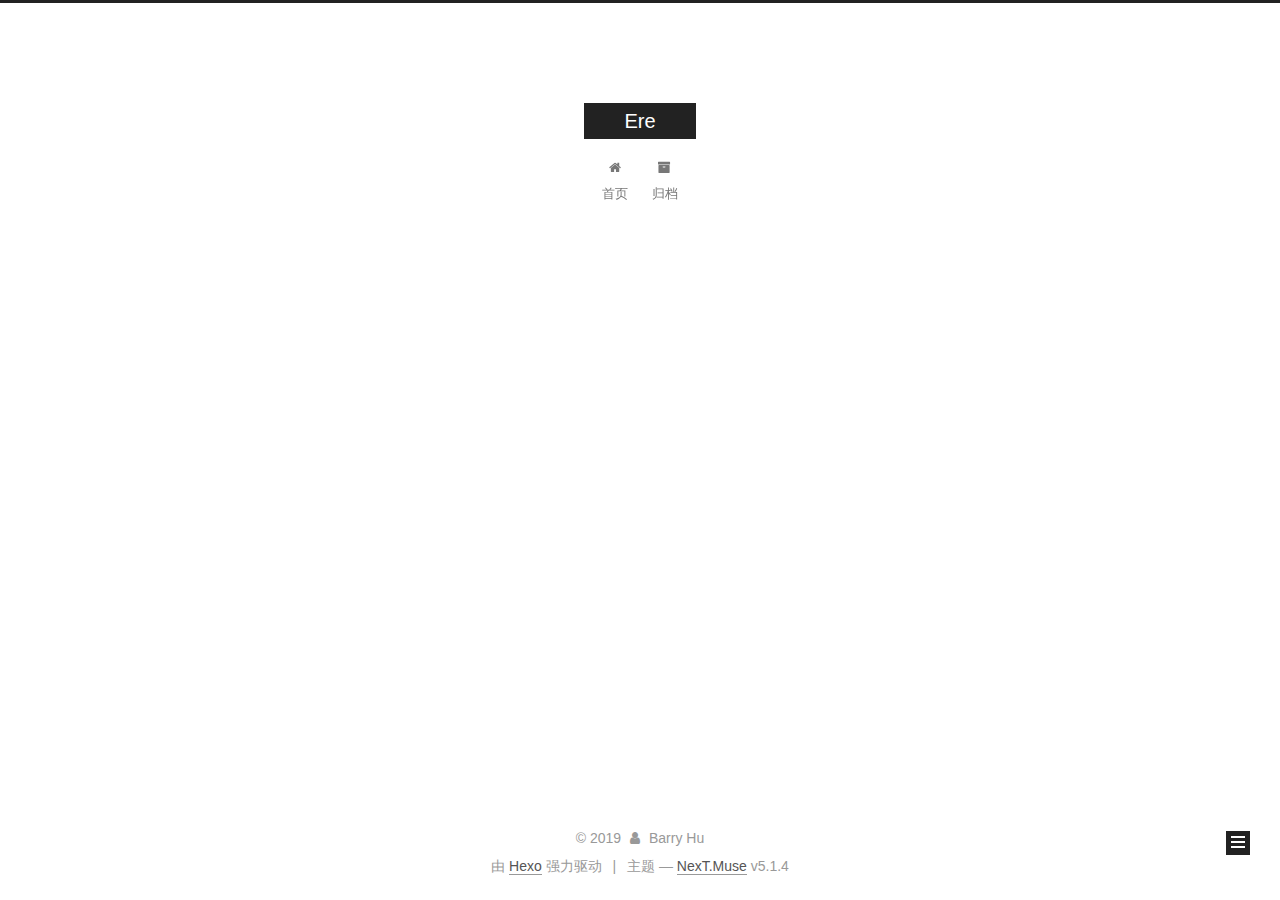
==== commit b539868c: "Site updated: 2019-08-05 22:25:08" ====
--- a/archives/index.html
+++ b/archives/index.html
@@ -227,7 +227,7 @@
         
           
         
-        嗯..! 目前共计 1 篇日志。 继续努力。
+        嗯..! 目前共计 2 篇日志。 继续努力。
       </span>
 
       
@@ -241,6 +241,41 @@
           <div class="collection-title">
             <h1 class="archive-year" id="archive-year-2019">2019</h1>
           </div>
+        
+        
+
+        
+
+  <article class="post post-type-normal" itemscope itemtype="http://schema.org/Article">
+    <header class="post-header">
+
+      <h2 class="post-title">
+        
+            <a class="post-title-link" href="/2019/08/05/TestNG入门-一-初识TestNG/" itemprop="url">
+              
+                <span itemprop="name">TestNG入门-一-初识TestNG</span>
+              
+            </a>
+        
+      </h2>
+
+      <div class="post-meta">
+        <time class="post-time" itemprop="dateCreated" datetime="2019-08-05T22:20:54+08:00" content="2019-08-05">
+          08-05
+        </time>
+      </div>
+
+    </header>
+  </article>
+
+
+
+      
+
+        
+        
+        
+
         
         
 
@@ -323,7 +358,7 @@
               
                 <a href="/archives/">
               
-                  <span class="site-state-item-count">1</span>
+                  <span class="site-state-item-count">2</span>
                   <span class="site-state-item-name">日志</span>
                 </a>
               </div>
--- a/css/main.css
+++ b/css/main.css
@@ -1822,7 +1822,7 @@
   width: 4px;
   height: 4px;
   border-radius: 50%;
-  background: #25b3a1;
+  background: #09ffff;
 }
 .links-of-blogroll {
   font-size: 13px;
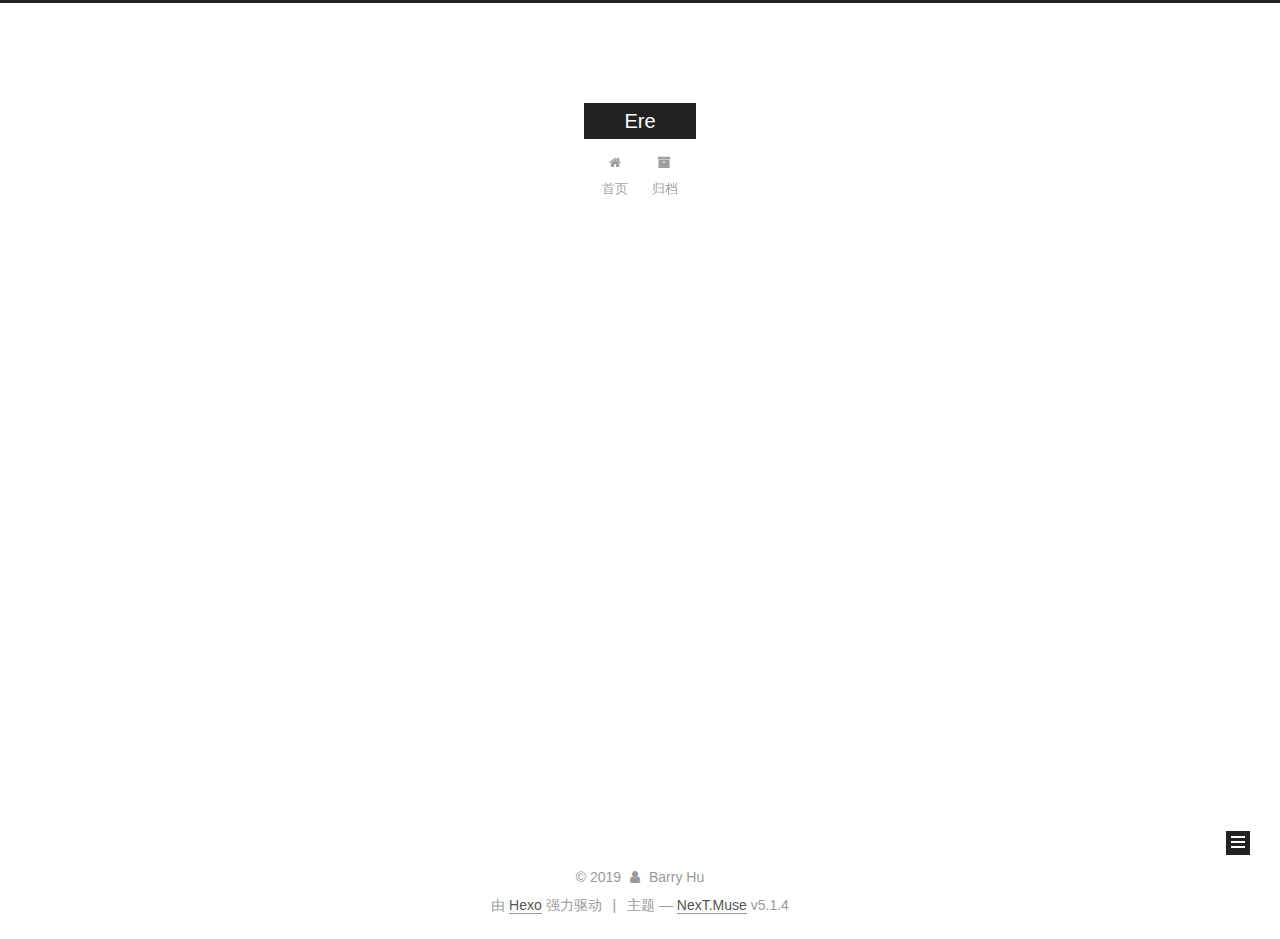
==== commit a2bd8b00: "Site updated: 2019-08-08 12:25:11" ====
--- a/archives/index.html
+++ b/archives/index.html
@@ -227,7 +227,7 @@
         
           
         
-        嗯..! 目前共计 2 篇日志。 继续努力。
+        嗯..! 目前共计 4 篇日志。 继续努力。
       </span>
 
       
@@ -241,6 +241,76 @@
           <div class="collection-title">
             <h1 class="archive-year" id="archive-year-2019">2019</h1>
           </div>
+        
+        
+
+        
+
+  <article class="post post-type-normal" itemscope itemtype="http://schema.org/Article">
+    <header class="post-header">
+
+      <h2 class="post-title">
+        
+            <a class="post-title-link" href="/2019/08/08/TestNG入门-一-TestNG的语法介绍/" itemprop="url">
+              
+                <span itemprop="name">TestNG入门-一-TestNG的语法介绍</span>
+              
+            </a>
+        
+      </h2>
+
+      <div class="post-meta">
+        <time class="post-time" itemprop="dateCreated" datetime="2019-08-08T12:21:38+08:00" content="2019-08-08">
+          08-08
+        </time>
+      </div>
+
+    </header>
+  </article>
+
+
+
+      
+
+        
+        
+        
+
+        
+        
+
+        
+
+  <article class="post post-type-normal" itemscope itemtype="http://schema.org/Article">
+    <header class="post-header">
+
+      <h2 class="post-title">
+        
+            <a class="post-title-link" href="/2019/08/08/TestNG入门-一-一个简单的test用例/" itemprop="url">
+              
+                <span itemprop="name">TestNG入门-一-一个简单的test用例</span>
+              
+            </a>
+        
+      </h2>
+
+      <div class="post-meta">
+        <time class="post-time" itemprop="dateCreated" datetime="2019-08-08T12:15:16+08:00" content="2019-08-08">
+          08-08
+        </time>
+      </div>
+
+    </header>
+  </article>
+
+
+
+      
+
+        
+        
+        
+
         
         
 
@@ -358,7 +428,7 @@
               
                 <a href="/archives/">
               
-                  <span class="site-state-item-count">2</span>
+                  <span class="site-state-item-count">4</span>
                   <span class="site-state-item-name">日志</span>
                 </a>
               </div>
--- a/css/main.css
+++ b/css/main.css
@@ -1822,7 +1822,7 @@
   width: 4px;
   height: 4px;
   border-radius: 50%;
-  background: #09ffff;
+  background: #fc8bff;
 }
 .links-of-blogroll {
   font-size: 13px;
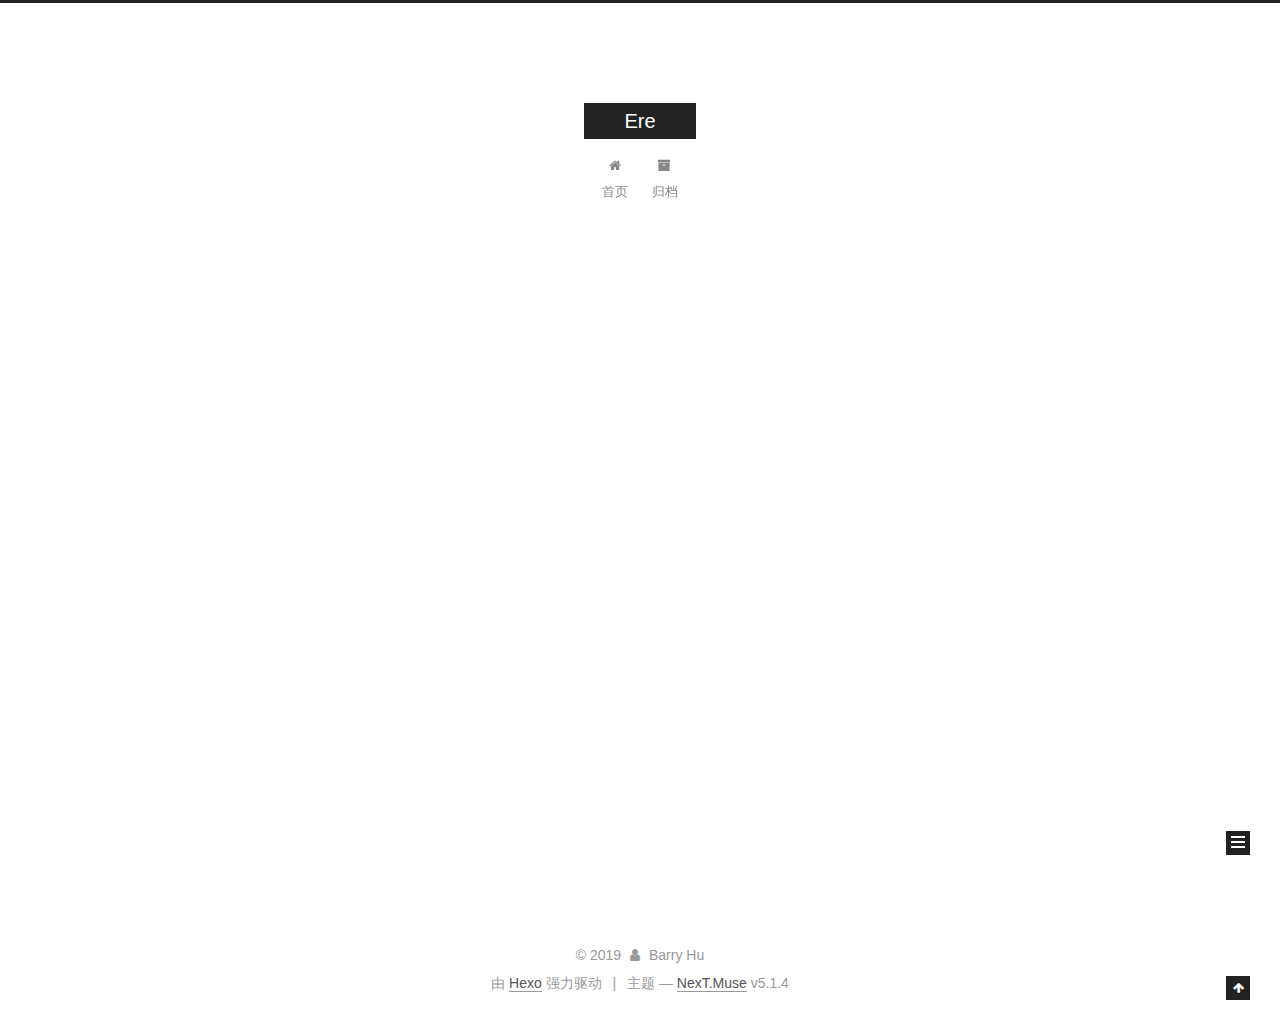
==== commit 8998ce81: "Site updated: 2019-08-09 20:57:24" ====
--- a/archives/index.html
+++ b/archives/index.html
@@ -227,7 +227,7 @@
         
           
         
-        嗯..! 目前共计 4 篇日志。 继续努力。
+        嗯..! 目前共计 5 篇日志。 继续努力。
       </span>
 
       
@@ -241,6 +241,41 @@
           <div class="collection-title">
             <h1 class="archive-year" id="archive-year-2019">2019</h1>
           </div>
+        
+        
+
+        
+
+  <article class="post post-type-normal" itemscope itemtype="http://schema.org/Article">
+    <header class="post-header">
+
+      <h2 class="post-title">
+        
+            <a class="post-title-link" href="/2019/08/09/TestNG入门-一-TestNG-xml文件及Suite套件介绍/" itemprop="url">
+              
+                <span itemprop="name">TestNG入门-一-TestNG-xml文件及Suite套件介绍</span>
+              
+            </a>
+        
+      </h2>
+
+      <div class="post-meta">
+        <time class="post-time" itemprop="dateCreated" datetime="2019-08-09T20:50:56+08:00" content="2019-08-09">
+          08-09
+        </time>
+      </div>
+
+    </header>
+  </article>
+
+
+
+      
+
+        
+        
+        
+
         
         
 
@@ -428,7 +463,7 @@
               
                 <a href="/archives/">
               
-                  <span class="site-state-item-count">4</span>
+                  <span class="site-state-item-count">5</span>
                   <span class="site-state-item-name">日志</span>
                 </a>
               </div>
--- a/css/main.css
+++ b/css/main.css
@@ -1822,7 +1822,7 @@
   width: 4px;
   height: 4px;
   border-radius: 50%;
-  background: #fc8bff;
+  background: #ff9abd;
 }
 .links-of-blogroll {
   font-size: 13px;
